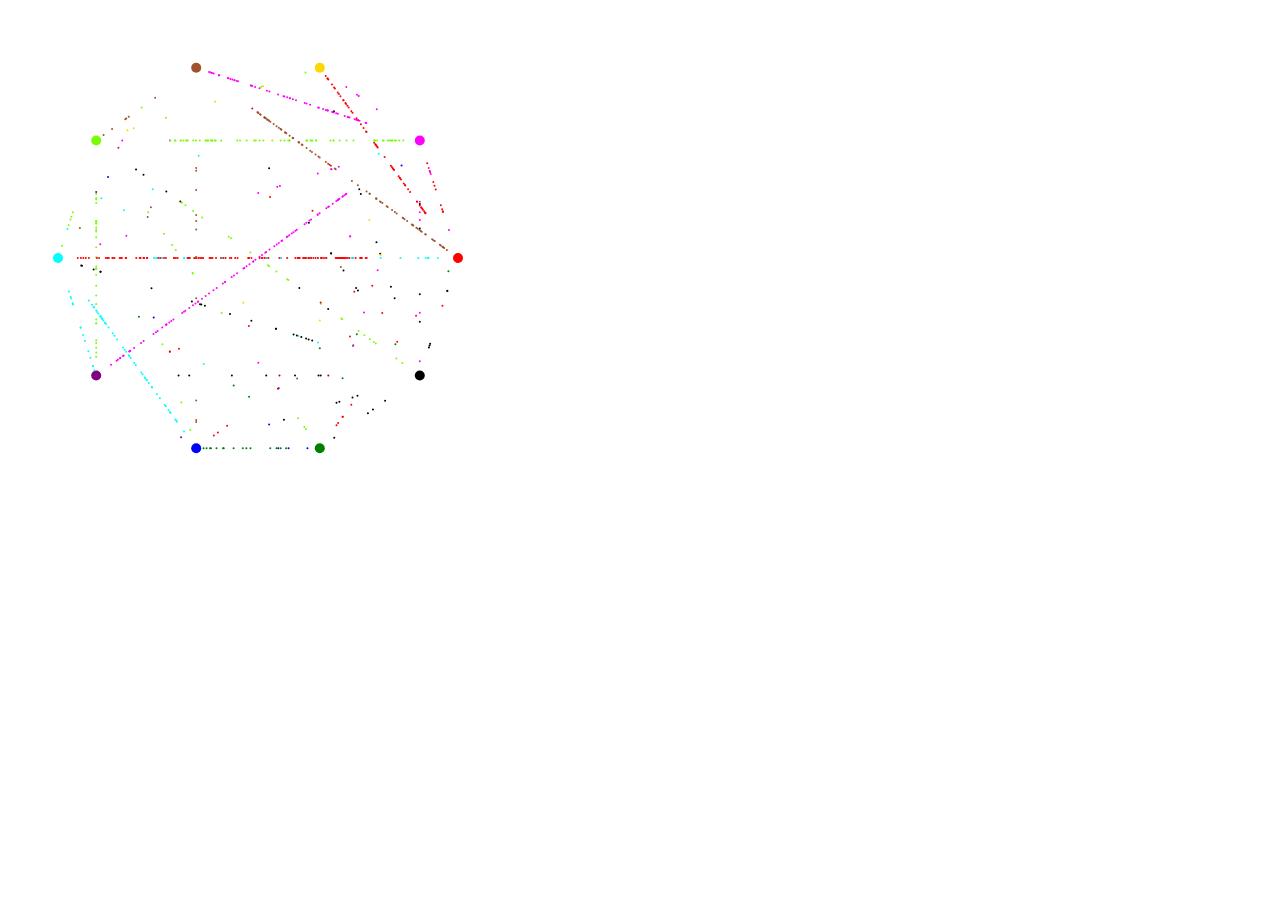
==== js/markov_chain.html @ fe6b3932 "New Post" ====
<!DOCTYPE html>
<html lang="en">
	<head>
		<meta charset="utf-8">
		<title>D3 Test</title>
		
	</head>
	<body>
		<script type="text/javascript" src="../js/d3.v3.js"></script>
		<script type="text/javascript">
		
			//Constants
			var w = 500;
			var h = 500;
			var m = 1000;
			var r = 200;
			var p = 250;
			//Create SVG element
			colors = ["red","black","green","blue","purple","cyan","lawnGreen","sienna","gold","magenta"];
			startDisplay(colors.length);
			function startDisplay(n){
				var svg = d3.select("body")
						.append("svg")
						.attr("width", w)
						.attr("height", h);
				var positions = getPositions(n);
				for(var i=0;i<n;i++){
					p = positions[i];
					svg.append("circle")
					.attr("cx",p.cx)
					.attr("cy",p.cy)
					.attr("r",5)
					.style("fill",colors[i]);
				}			
				var transitions = newTransitions(n);
				var initial = randomLine(n);
				var ants = getAnts(initial,m,positions,svg);
				startAnimation(ants,transitions,positions);
			}
            
			
			function startAnimation(ants,transitions,positions){
				for(var j=0;j<ants.length;j++){
					move(ants[j],transitions,positions);
				}
			}			
			function move(ant,transitions,positions){
                ant.style("fill",colors[ant.pos]);
				ant.pos = choose(transitions[ant.pos]);
				p = positions[ant.pos];
				ant.transition()
				.attr("cx",p.cx)
				.attr("cy",p.cy)
				.duration(1000+1000*Math.random())
				.each("end",function(d){move(ant,transitions,positions)});
			}		
			
			function getPositions(n){
				var positions = [];
				for(var i=0;i<n;i++){
					cx = p+r*Math.cos(circlePart(i,n));
					cy = p+r*Math.sin(circlePart(i,n));
					positions[i] = {"cx":cx,"cy":cy};
				}
				return positions;
			}	
			
			function randInt(n){
				return Math.floor(random()*n);
			}
			
			function getAnts(initial,m,positions,svg){
				var ants = [];
				for(var i=0;i<m;i++){
					pos = choose(initial);
					p = positions[pos];
					ants[i] = svg.append("circle")
					.attr("cx",p.cx)
					.attr("cy",p.cy)
					.attr("r",1)
                    .style("fill",colors[pos]);
					ants[i].pos = pos;
				}
				return ants
			}
			
			function newTransitions(n){
				var transitions = []
				for(var i=0;i<n;i++){
					transitions[i] = randomLine(n);
				}
				return transitions;
			}
			
			function randomLine(n){
				var sum = 0;
				l = []
				for(var i=0;i<n;i++){
					l[i] = diverseRandom();
					sum = sum + l[i];
				}
				for(var i=0;i<n;i++){
					l[i] = l[i]/sum;
				}
				return l;
			}
			
			function diverseRandom(){
				return Math.exp(Math.exp(1+Math.random()));
			}
			
			function choose(randomLine){
				r = Math.random();
				for(var i=0;i<randomLine.length;i++){
					r = r-randomLine[i]
					if (r <= 0){
						return i;
					}
				}
			}
			
			function circlePart(i,n){
				return 2*Math.PI*i/n;
			}
			
		</script>
	</body>
</html>
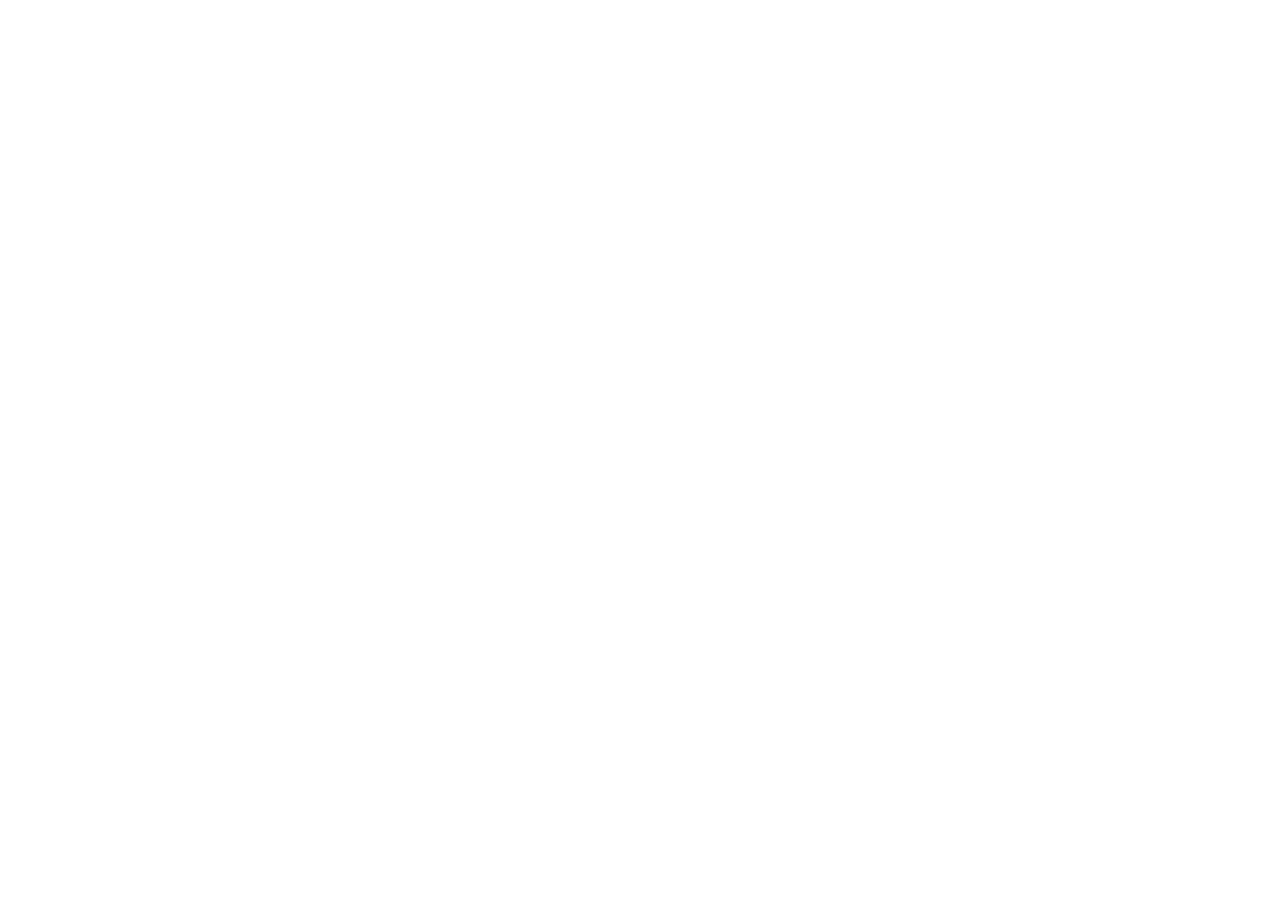
==== commit 9c93d611: "Removed the local d3.js, change to d3.js cdn" ====
--- a/js/markov_chain.html
+++ b/js/markov_chain.html
@@ -7,7 +7,7 @@
 		
 	</head>
 	<body>
-		<script type="text/javascript" src="../js/d3.v3.js"></script>
+		<script type="text/javascript" src="http://d3js.org/d3.v3.min.js"></script>
 		<script type="text/javascript">
 		
 			//Constants
